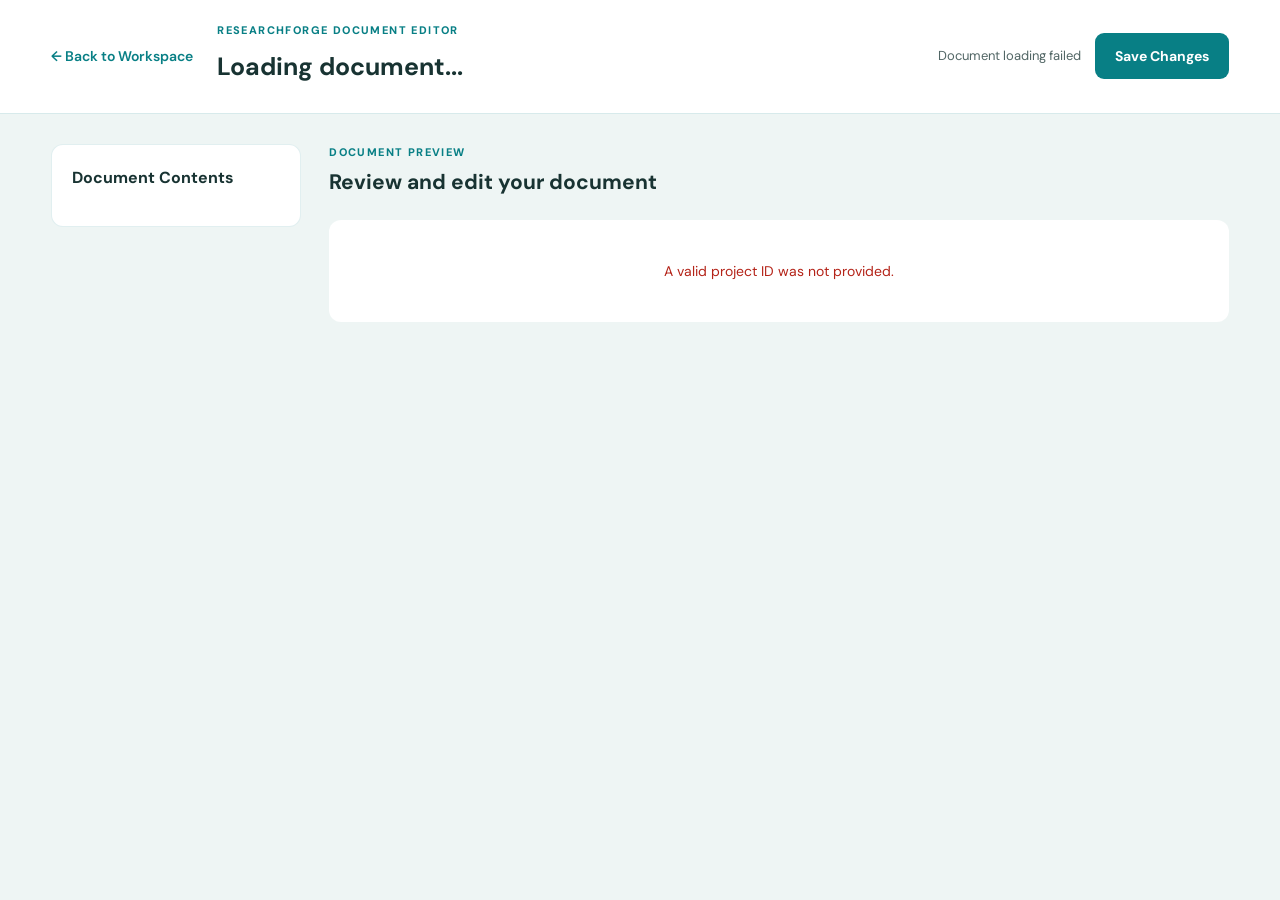
==== frontend/document-editor.html @ b3eb13af "Add AI document generation and editor improvements" ====
﻿<!DOCTYPE html>
<html lang="en">
<head>
    <meta charset="UTF-8">
    <meta name="viewport" content="width=device-width, initial-scale=1.0">
    <title>Document Editor | ResearchForge</title>
    <link rel="stylesheet" href="css/style.css">
    <link rel="stylesheet" href="css/document-editor.css">
</head>
<body>
    <main class="document-editor-page">
        <header class="document-editor-header">
            <a href="#" id="back-to-workspace" class="document-back-link">← Back to Workspace</a>
            <div class="document-header-info">
                <span class="document-editor-label">RESEARCHFORGE DOCUMENT EDITOR</span>
                <h1 id="document-project-title">Loading document...</h1>
                <p id="document-project-meta"></p>
            </div>
            <div class="document-header-actions">
                <span id="document-save-status" role="status">Loading...</span>
                <button type="button" id="save-document-btn">Save Changes</button>
            </div>
        </header>

        <section class="document-editor-main">
            <aside class="document-outline">
                <h2>Document Contents</h2>
                <nav id="document-outline-list"></nav>
            </aside>

            <section class="document-preview-area">
                <div class="document-preview-toolbar">
                    <div>
                        <span class="document-editor-label">DOCUMENT PREVIEW</span>
                        <h2>Review and edit your document</h2>
                    </div>
                    <span id="document-section-count"></span>
                </div>

                <div id="document-preview" class="document-preview">
                    <div class="document-loading">Loading your generated document...</div>
                </div>
            </section>
        </section>
    </main>

    <script src="js/document-editor.js"></script>
</body>
</html>
---- frontend/css/style.css ----
@import url('https://fonts.googleapis.com/css2?family=DM+Sans:wght@400;500;600;700&family=Manrope:wght@400;500;600;700;800&display=swap');

:root {
    --color-primary: #0B7F85;
    --color-primary-hover: #086468;
    --color-primary-light: #A3D2CD;
    --color-primary-border: #8CC4BE;
    --color-primary-soft: #5FA9A3;

    --color-text: #112E34;
    --color-muted: #34545A;
    --color-subtle: #3E5D62;
    --color-border: #93C0BB;

    --color-surface: #D2EBE8;
    --color-background: #B9DDD9;
    --color-tint: #A9D3CE;
    --color-soft: #C5E4E0;

    --color-green: #2A7A44;
    --color-green-light: #C4E3CC;
    --color-orange: #AD6410;
    --color-orange-light: #F3DBA9;
    --color-red: #A82A38;
    --color-red-light: #EFCFCB;

    --font-body: 'DM Sans', sans-serif;
    --font-heading: 'Manrope', sans-serif;

    --radius-small: 7px;
    --radius-medium: 12px;
    --radius-large: 16px;

    --shadow-card: 0 2px 5px rgba(24, 24, 24, 0.06);
    --shadow-hover: 0 8px 22px rgba(24, 24, 24, 0.10);
}


* {
    box-sizing: border-box;
}

html {
    scroll-behavior: smooth;
    scroll-padding-top: 90px;
}

body {
    margin: 0;
    font-family: var(--font-body);
    font-size: 14px;
    line-height: 1.6;
    color: var(--color-text);
    background: var(--color-background);
    -webkit-font-smoothing: antialiased;
}

button,
input,
textarea,
select {
    font: inherit;
}

input,
textarea,
select {
    color: var(--color-text);
    background: var(--color-surface);
    border-color: var(--color-border);
}

input:focus,
textarea:focus,
select:focus {
    border-color: var(--color-primary);
}

button,
a {
    color: inherit;
    -webkit-tap-highlight-color: transparent;
}

button:focus-visible,
a:focus-visible,
input:focus-visible {
    outline: 3px solid rgba(11, 127, 133, 0.4);
    outline-offset: 3px;
}

button:disabled {
    opacity: 0.65;
    cursor: not-allowed;
}

::selection {
    background: var(--color-primary-border);
    color: var(--color-text);
}


.landing-page {
    background: var(--color-background);
}

.navbar {
    position: sticky;
    top: 0;
    z-index: 20;
    width: 100%;
    min-height: 76px;
    padding: 0 7%;
    display: flex;
    align-items: center;
    justify-content: space-between;
    gap: 24px;
    background: var(--color-surface);
    border-bottom: 1px solid var(--color-border);
    backdrop-filter: blur(12px);
}

.logo,
.sidebar-brand {
    text-decoration: none;
}

.logo {
    color: var(--color-text);
    font-family: var(--font-heading);
    font-size: 21px;
    font-weight: 800;
    letter-spacing: -0.9px;
}

.nav-links {
    display: flex;
    align-items: center;
    gap: 31px;
}

.nav-links a {
    color: var(--color-muted);
    font-size: 14px;
    font-weight: 600;
    text-decoration: none;
    transition: color 0.2s ease;
}

.nav-links a:hover {
    color: var(--color-primary);
}

.login-btn {
    padding: 9px 19px;
    border: 1px solid var(--color-border);
    border-radius: var(--radius-small);
    font-size: 14px;
    font-weight: 600;
    cursor: pointer;
    transition: background 0.2s ease, border-color 0.2s ease;
}


.login-btn,
.secondary-btn,
.project-cancel-btn,
.modal-cancel-btn {
    color: var(--color-text);
    background: var(--color-surface);
    border-color: var(--color-border);
}

.login-btn:hover,
.secondary-btn:hover,
.project-cancel-btn:hover,
.modal-cancel-btn:hover {
    background: var(--color-tint);
    border-color: var(--color-primary);
}

.primary-btn,
.dashboard-primary-btn,
.projects-new-btn,
.project-submit-btn,
.empty-action-btn,
.retry-button,
.brand-mark {
    color: #ffffff;
    background: var(--color-primary);
    border-color: var(--color-primary);
}

.primary-btn:hover,
.dashboard-primary-btn:hover,
.projects-new-btn:hover,
.project-submit-btn:hover,
.empty-action-btn:hover,
.retry-button:hover {
    background: var(--color-primary-hover);
    border-color: var(--color-primary-hover);
}

.feature-icon,
.hero-badge,
.benefit-check {
    color: var(--color-primary-hover);
    background: var(--color-primary-light);
}

.badge-dot,
.status-dot {
    width: 7px;
    height: 7px;
    border-radius: 50%;
    background: var(--color-green);
}

.badge-dot {
    box-shadow: 0 0 10px rgba(42, 122, 68, 0.3);
}


.hero {
    min-height: 590px;
    padding: 100px 24px 108px;
    display: flex;
    justify-content: center;
    align-items: center;
    text-align: center;
    background: radial-gradient(ellipse at 50% 0%, #A3D2CD 0%, #C5E4E0 48%, #B9DDD9 100%);
    border-bottom: 1px solid var(--color-border);
}

.hero-content {
    width: 100%;
    max-width: 850px;
    display: flex;
    flex-direction: column;
    align-items: center;
}

.hero-badge {
    display: inline-flex;
    align-items: center;
    gap: 9px;
    margin-bottom: 27px;
    padding: 7px 13px;
    border: 1px solid var(--color-primary-border);
    border-radius: 100px;
    font-size: 14px;
    font-weight: 600;
}

.tagline,
.section-label,
.page-eyebrow {
    margin: 0;
    color: var(--color-primary);
    font-size: 13px;
    font-weight: 700;
    letter-spacing: 1.35px;
}

.tagline {
    margin-bottom: 19px;
}

.hero h1 {
    max-width: 800px;
    margin: 0;
    color: var(--color-text);
    font-family: var(--font-heading);
    font-size: clamp(43px, 6vw, 67px);
    font-weight: 800;
    line-height: 1.12;
    letter-spacing: -3px;
}

.hero h1 span {
    display: block;
    color: var(--color-primary);
}

.description {
    max-width: 660px;
    margin: 24px auto 0;
    color: var(--color-muted);
    font-size: 16px;
    line-height: 1.9;
}

.buttons {
    margin-top: 32px;
    display: flex;
    align-items: center;
    justify-content: center;
    flex-wrap: wrap;
    gap: 12px;
}

.primary-btn,
.secondary-btn {
    min-height: 47px;
    padding: 12px 21px;
    display: inline-flex;
    align-items: center;
    justify-content: center;
    gap: 12px;
    border: 1px solid var(--color-border);
    border-radius: var(--radius-small);
    font-size: 14px;
    font-weight: 700;
    text-decoration: none;
    cursor: pointer;
    transition: background 0.2s ease, border-color 0.2s ease, transform 0.2s ease;
}

.primary-btn:hover,
.secondary-btn:hover {
    transform: translateY(-1px);
}

.hero-note {
    margin-top: 30px;
    display: flex;
    justify-content: center;
    align-items: center;
    flex-wrap: wrap;
    gap: 9px;
    color: var(--color-subtle);
    font-size: 14px;
}

.hero-note span {
    color: var(--color-green);
    font-weight: 700;
}

.hero-note span:not(:first-child) {
    margin-left: 12px;
}


.landing-features {
    max-width: 1200px;
    margin: 0 auto;
    padding: 92px 32px 100px;
}

.section-heading {
    max-width: 660px;
    margin: 0 auto 44px;
    text-align: center;
}

.section-heading h2,
.about-content h2 {
    margin: 13px 0 14px;
    color: var(--color-text);
    font-family: var(--font-heading);
    font-size: clamp(28px, 4vw, 38px);
    line-height: 1.3;
    letter-spacing: -1.3px;
}

.section-heading>p:last-child,
.about-content>p:not(.section-label) {
    margin: 0;
    color: var(--color-muted);
    font-size: 15px;
    line-height: 1.85;
}

.feature-grid {
    display: grid;
    grid-template-columns: repeat(3, minmax(0, 1fr));
    gap: 21px;
}

.feature-card {
    padding: 28px 25px 30px;
    border: 1px solid var(--color-border);
    border-radius: var(--radius-medium);
    background: var(--color-surface);
    box-shadow: var(--shadow-card);
    transition: border-color 0.2s ease, box-shadow 0.2s ease, transform 0.2s ease;
}

.feature-card:hover {
    border-color: var(--color-primary-soft);
    box-shadow: var(--shadow-hover);
    transform: translateY(-3px);
}

.feature-icon {
    width: 43px;
    height: 43px;
    display: flex;
    align-items: center;
    justify-content: center;
    border-radius: 10px;
    font-size: 14px;
    font-weight: 800;
}

.feature-card h3 {
    margin: 21px 0 10px;
    color: var(--color-text);
    font-family: var(--font-heading);
    font-size: 17px;
    letter-spacing: -0.4px;
}

.feature-card p {
    margin: 0;
    color: var(--color-muted);
    font-size: 14px;
    line-height: 1.85;
}


.landing-about {
    padding: 75px 24px;
    background: var(--color-tint);
    border-top: 1px solid var(--color-border);
    border-bottom: 1px solid var(--color-border);
}

.about-content {
    max-width: 720px;
    margin: 0 auto;
    text-align: center;
}

.about-content h2 {
    max-width: 620px;
    margin-right: auto;
    margin-left: auto;
}

.about-link {
    margin-top: 23px;
    display: inline-flex;
    color: var(--color-primary);
    font-size: 14px;
    font-weight: 700;
    text-decoration: none;
}

.about-link:hover {
    color: var(--color-primary-hover);
}

.landing-footer {
    min-height: 110px;
    padding: 28px 7%;
    display: flex;
    align-items: center;
    justify-content: space-between;
    gap: 18px;
    background: var(--color-surface);
    border-top: 1px solid var(--color-border);
}

.footer-logo {
    color: var(--color-text);
    font-family: var(--font-heading);
    font-size: 17px;
    font-weight: 800;
}

.landing-footer p {
    margin: 0;
    color: var(--color-subtle);
    font-size: 14px;
}


.app-shell {
    min-height: 100vh;
    display: flex;
}

.sidebar {
    width: 252px;
    min-width: 252px;
    min-height: 100vh;
    padding: 27px 17px 19px;
    display: flex;
    flex-direction: column;
    background: var(--color-surface);
    border-right: 1px solid var(--color-border);
}

.sidebar-brand {
    margin-bottom: 43px;
    padding: 0 8px;
    display: flex;
    align-items: center;
    gap: 11px;
}

.brand-mark {
    width: 34px;
    height: 34px;
    display: inline-flex;
    align-items: center;
    justify-content: center;
    border-radius: 9px;
    font-family: var(--font-heading);
    font-size: 17px;
    font-weight: 800;
}

.brand-name {
    color: var(--color-text);
    font-family: var(--font-heading);
    font-size: 16px;
    font-weight: 800;
    letter-spacing: -0.5px;
}

.sidebar-section {
    margin-bottom: 32px;
}

.sidebar-label {
    margin: 0 0 12px;
    padding: 0 11px;
    color: var(--color-subtle);
    font-size: 12px;
    font-weight: 700;
    letter-spacing: 1.1px;
}

.sidebar-link {
    min-height: 43px;
    margin: 4px 0;
    padding: 10px 11px;
    display: flex;
    align-items: center;
    gap: 11px;
    border-radius: var(--radius-small);
    color: var(--color-muted);
    font-size: 14px;
    font-weight: 500;
    text-decoration: none;
    transition: background 0.2s ease, color 0.2s ease;
}

.sidebar-link:hover {
    color: var(--color-primary);
    background: var(--color-tint);
}

.sidebar-link.active {
    color: var(--color-primary-hover);
    background: var(--color-primary-light);
    font-weight: 700;
    box-shadow: inset 3px 0 0 var(--color-primary);
}

.sidebar-icon {
    width: 21px;
    display: inline-flex;
    justify-content: center;
    color: inherit;
    font-size: 19px;
}

.coming-soon-badge {
    margin-left: auto;
    padding: 2px 6px;
    border-radius: 5px;
    background: var(--color-tint);
    color: var(--color-subtle);
    font-size: 11px;
    font-weight: 700;
}

.sidebar-bottom {
    margin-top: auto;
}

.sidebar-help {
    padding: 15px 12px;
    display: flex;
    align-items: flex-start;
    gap: 10px;
    border: 1px solid var(--color-border);
    border-radius: 10px;
    background: var(--color-soft);
}

.help-icon {
    width: 25px;
    min-width: 25px;
    height: 25px;
    display: flex;
    align-items: center;
    justify-content: center;
    border: 1px solid var(--color-primary-border);
    border-radius: 50%;
    background: var(--color-primary-light);
    color: var(--color-primary-hover);
    font-size: 14px;
    font-weight: 700;
}

.sidebar-help h4 {
    margin: 0 0 3px;
    color: var(--color-text);
    font-size: 13px;
    font-weight: 700;
}

.sidebar-help p {
    margin: 0;
    color: var(--color-muted);
    font-size: 12px;
    line-height: 1.6;
}

.sidebar-home-link {
    margin: 20px 8px 0;
    display: block;
    color: var(--color-muted);
    font-size: 14px;
    text-decoration: none;
}

.sidebar-home-link:hover {
    color: var(--color-primary);
}

.main-content {
    min-width: 0;
    flex: 1;
    background: var(--color-background);
}

.topbar,
.project-topbar {
    min-height: 70px;
    display: flex;
    align-items: center;
    justify-content: space-between;
    gap: 18px;
    background: var(--color-surface);
    border-bottom: 1px solid var(--color-border);
}

.topbar {
    padding: 0 37px;
}

.breadcrumb {
    display: flex;
    align-items: center;
    gap: 10px;
    color: var(--color-subtle);
    font-size: 14px;
}

.breadcrumb-divider {
    color: #6E8F91;
}

.breadcrumb strong {
    color: var(--color-text);
    font-weight: 700;
}

.topbar-actions {
    display: flex;
    align-items: center;
    gap: 15px;
}

.workspace-status {
    display: inline-flex;
    align-items: center;
    gap: 8px;
    color: var(--color-muted);
    font-size: 13px;
}


.dashboard-content {
    width: 100%;
    max-width: 1500px;
    margin: 0 auto;
    padding: 38px 38px 24px;
}

.dashboard-welcome {
    margin-bottom: 31px;
    display: flex;
    align-items: center;
    justify-content: space-between;
    gap: 24px;
}

.page-eyebrow {
    margin-bottom: 9px;
}

.welcome-copy h1 {
    margin: 0;
    color: var(--color-text);
    font-family: var(--font-heading);
    font-size: 29px;
    font-weight: 800;
    line-height: 1.35;
    letter-spacing: -1.1px;
}

.welcome-copy>p:last-child {
    margin: 9px 0 0;
    color: var(--color-muted);
    font-size: 14px;
}

.dashboard-primary-btn {
    min-height: 43px;
    padding: 11px 16px;
    display: inline-flex;
    align-items: center;
    justify-content: center;
    flex-shrink: 0;
    gap: 8px;
    border: 1px solid var(--color-primary);
    border-radius: var(--radius-small);
    font-size: 14px;
    font-weight: 700;
    text-decoration: none;
    transition: background 0.2s ease, transform 0.2s ease;
}

.dashboard-primary-btn:hover {
    transform: translateY(-1px);
}

.dashboard-primary-btn span {
    font-size: 18px;
    line-height: 1;
}


.dashboard-stats {
    margin-bottom: 38px;
    display: grid;
    grid-template-columns: repeat(3, minmax(0, 1fr));
    gap: 18px;
}

.stat-card {
    min-width: 0;
    padding: 21px 22px;
    border: 1px solid var(--color-border);
    border-radius: var(--radius-medium);
    background: var(--color-surface);
    box-shadow: var(--shadow-card);
    transition: box-shadow 0.2s ease, transform 0.2s ease;
}

.stat-card:hover {
    box-shadow: var(--shadow-hover);
    transform: translateY(-2px);
}

.stat-card-top {
    display: flex;
    align-items: center;
    justify-content: space-between;
    gap: 10px;
}

.stat-label {
    color: var(--color-muted);
    font-size: 14px;
    font-weight: 600;
}

.stat-icon {
    width: 34px;
    height: 34px;
    display: inline-flex;
    align-items: center;
    justify-content: center;
    border-radius: 9px;
    font-size: 15px;
    font-weight: 700;
}

.stat-icon-blue,
.project-color-0 {
    color: var(--color-primary-hover);
    background: var(--color-primary-light);
}

.stat-icon-green,
.project-color-1 {
    color: var(--color-green);
    background: var(--color-green-light);
}

.stat-icon-orange,
.project-color-2 {
    color: var(--color-orange);
    background: var(--color-orange-light);
}

.project-color-3 {
    color: #6E48C8;
    background: #DCD2F5;
}

.project-color-4 {
    color: var(--color-red);
    background: var(--color-red-light);
}

.stat-value {
    margin-top: 13px;
    color: var(--color-text);
    font-family: var(--font-heading);
    font-size: 30px;
    font-weight: 800;
    line-height: 1.35;
    letter-spacing: -1px;
}

.stat-value-text {
    font-size: 21px;
    letter-spacing: -0.6px;
}

.stat-description {
    margin: 6px 0 0;
    color: var(--color-subtle);
    font-size: 13px;
}


.projects-section {
    padding: 27px;
    border: 1px solid var(--color-border);
    border-radius: var(--radius-large);
    background: var(--color-surface);
    box-shadow: var(--shadow-card);
}

.projects-heading {
    margin-bottom: 23px;
    display: flex;
    align-items: center;
    justify-content: space-between;
    gap: 20px;
}

.projects-heading h2 {
    margin: 0;
    color: var(--color-text);
    font-family: var(--font-heading);
    font-size: 18px;
    font-weight: 800;
    letter-spacing: -0.5px;
}

.projects-heading p {
    margin: 5px 0 0;
    color: var(--color-muted);
    font-size: 14px;
}

.projects-new-btn {
    min-height: 38px;
    padding: 9px 13px;
    display: inline-flex;
    align-items: center;
    justify-content: center;
    flex-shrink: 0;
    gap: 6px;
    border: 1px solid var(--color-primary);
    border-radius: var(--radius-small);
    font-size: 13px;
    font-weight: 700;
    text-decoration: none;
    transition: background 0.2s ease, border-color 0.2s ease;
}

.projects-toolbar {
    min-height: 56px;
    padding: 12px 0;
    display: flex;
    align-items: center;
    justify-content: space-between;
    gap: 15px;
    border-top: 1px solid var(--color-border);
    border-bottom: 1px solid var(--color-border);
}

.project-search {
    width: min(100%, 370px);
    min-height: 38px;
    padding: 0 11px;
    display: flex;
    align-items: center;
    gap: 9px;
    border: 1px solid var(--color-border);
    border-radius: var(--radius-small);
    background: var(--color-surface);
    transition: border-color 0.2s ease, box-shadow 0.2s ease;
}

.project-search:focus-within {
    border-color: var(--color-primary);
    box-shadow: 0 0 0 3px rgba(11, 127, 133, 0.18);
}

.search-icon {
    color: var(--color-subtle);
    font-size: 19px;
    line-height: 1;
}

.project-search input {
    width: 100%;
    min-width: 0;
    padding: 9px 0;
    border: none;
    outline: none;
    background: transparent;
    color: var(--color-text);
    font-size: 14px;
}

.project-search input::placeholder,
.form-group input::placeholder {
    color: var(--color-subtle);
}

.search-shortcut {
    flex-shrink: 0;
    color: var(--color-subtle);
    font-size: 12px;
}

.projects-sort {
    color: var(--color-muted);
    font-size: 13px;
    text-align: right;
}

.projects-grid {
    padding-top: 21px;
    display: grid;
    grid-template-columns: repeat(3, minmax(0, 1fr));
    align-items: stretch;
    gap: 17px;
}


.project-card {
    min-width: 0;
    min-height: 207px;
    padding: 19px;
    display: flex;
    flex-direction: column;
    border: 1px solid var(--color-border);
    border-radius: var(--radius-medium);
    background: var(--color-surface);
    transition: border-color 0.2s ease, box-shadow 0.2s ease, transform 0.2s ease;
}

.project-card:hover {
    border-color: var(--color-primary-soft);
    box-shadow: var(--shadow-hover);
    transform: translateY(-2px);
}

.project-card-header,
.project-card-footer {
    display: flex;
    align-items: center;
    justify-content: space-between;
    gap: 10px;
}

.project-card-icon {
    width: 39px;
    height: 39px;
    display: flex;
    align-items: center;
    justify-content: center;
    border-radius: 10px;
    font-family: var(--font-heading);
    font-size: 16px;
    font-weight: 800;
}

.project-delete-btn {
    width: 32px;
    height: 32px;
    display: inline-flex;
    align-items: center;
    justify-content: center;
    border: 1px solid transparent;
    border-radius: 7px;
    background: transparent;
    color: var(--color-subtle);
    font-size: 20px;
    line-height: 1;
    cursor: pointer;
    transition: color 0.2s ease, background 0.2s ease;
}

.project-delete-btn:hover {
    color: var(--color-red);
    background: var(--color-red-light);
}

.project-card-title {
    margin: 17px 0 5px;
    color: var(--color-text);
    font-family: var(--font-heading);
    font-size: 15px;
    font-weight: 800;
    line-height: 1.55;
    overflow-wrap: anywhere;
}

.project-card-description {
    margin: 0;
    color: var(--color-muted);
    font-size: 13px;
    line-height: 1.65;
}

.project-card-divider {
    height: 1px;
    margin-top: auto;
    margin-bottom: 12px;
    background: var(--color-border);
}

.project-card-id {
    color: var(--color-subtle);
    font-size: 12px;
}

.project-open-btn {
    padding: 5px 0 5px 5px;
    border: none;
    background: transparent;
    color: var(--color-primary);
    font-size: 13px;
    font-weight: 700;
    cursor: pointer;
}

.project-open-btn:hover {
    color: var(--color-primary-hover);
}


.projects-loading,
.projects-empty,
.projects-error {
    min-height: 240px;
    padding: 34px 20px;
    grid-column: 1 / -1;
    display: flex;
    flex-direction: column;
    align-items: center;
    justify-content: center;
    text-align: center;
}

.projects-loading p {
    margin: 14px 0 0;
    color: var(--color-muted);
    font-size: 14px;
}

.loading-spinner {
    width: 27px;
    height: 27px;
    border: 3px solid var(--color-border);
    border-top-color: var(--color-primary);
    border-radius: 50%;
    animation: spin 0.75s linear infinite;
}

@keyframes spin {
    to {
        transform: rotate(360deg);
    }
}

.empty-state-icon {
    width: 48px;
    height: 48px;
    display: flex;
    align-items: center;
    justify-content: center;
    border: 1px solid var(--color-primary-border);
    border-radius: 14px;
    background: var(--color-primary-light);
    color: var(--color-primary-hover);
    font-size: 23px;
    font-weight: 600;
}

.projects-empty h3,
.projects-error h3 {
    margin: 17px 0 5px;
    color: var(--color-text);
    font-family: var(--font-heading);
    font-size: 16px;
    font-weight: 800;
}

.projects-empty p,
.projects-error p {
    max-width: 380px;
    margin: 0;
    color: var(--color-muted);
    font-size: 14px;
    line-height: 1.8;
}

.empty-action-btn,
.retry-button {
    margin-top: 18px;
    padding: 10px 15px;
    display: inline-flex;
    align-items: center;
    justify-content: center;
    border: 1px solid var(--color-primary);
    border-radius: var(--radius-small);
    font-size: 13px;
    font-weight: 700;
    text-decoration: none;
    cursor: pointer;
}

.dashboard-footer {
    padding-top: 23px;
    display: flex;
    align-items: center;
    justify-content: space-between;
    gap: 15px;
    color: var(--color-subtle);
    font-size: 12px;
}


body.modal-open {
    overflow: hidden;
}

.modal-overlay {
    position: fixed;
    inset: 0;
    z-index: 100;
    padding: 20px;
    display: none;
    align-items: center;
    justify-content: center;
    background: rgba(17, 46, 52, 0.45);
    backdrop-filter: blur(5px);
}

.modal-overlay.active {
    display: flex;
}

.modal-card {
    width: 100%;
    max-width: 410px;
    padding: 29px;
    border: 1px solid var(--color-border);
    border-radius: var(--radius-large);
    background: var(--color-surface);
    box-shadow: 0 20px 60px rgba(24, 24, 24, 0.18);
    animation: modal-enter 0.2s ease;
}

@keyframes modal-enter {
    from {
        opacity: 0;
        transform: translateY(7px);
    }

    to {
        opacity: 1;
        transform: translateY(0);
    }
}

.modal-icon {
    width: 43px;
    height: 43px;
    display: flex;
    align-items: center;
    justify-content: center;
    border-radius: 12px;
    background: var(--color-red-light);
    color: var(--color-red);
    font-size: 20px;
    font-weight: 800;
}

.modal-card h2 {
    margin: 19px 0 8px;
    color: var(--color-text);
    font-family: var(--font-heading);
    font-size: 20px;
    font-weight: 800;
    letter-spacing: -0.5px;
}

.modal-card>p {
    margin: 0;
    color: var(--color-muted);
    font-size: 14px;
    line-height: 1.8;
}

.modal-actions {
    margin-top: 26px;
    display: flex;
    justify-content: flex-end;
    gap: 10px;
}

.modal-cancel-btn,
.modal-delete-btn {
    min-height: 39px;
    padding: 9px 14px;
    border: 1px solid var(--color-border);
    border-radius: var(--radius-small);
    font-size: 13px;
    font-weight: 700;
    cursor: pointer;
}

.modal-delete-btn {
    border-color: var(--color-red);
    background: var(--color-red);
    color: #ffffff;
}

.modal-delete-btn:hover {
    border-color: #8A2230;
    background: #8A2230;
}


.toast-container {
    position: fixed;
    right: 23px;
    bottom: 23px;
    z-index: 200;
    width: min(360px, calc(100vw - 32px));
    display: flex;
    flex-direction: column;
    gap: 10px;
}

.toast {
    padding: 13px 16px;
    border: 1px solid var(--color-border);
    border-left: 4px solid var(--color-primary);
    border-radius: 9px;
    background: var(--color-surface);
    color: var(--color-text);
    box-shadow: 0 8px 28px rgba(24, 24, 24, 0.14);
    font-size: 14px;
    line-height: 1.65;
    opacity: 0;
    transform: translateY(8px);
    transition: opacity 0.2s ease, transform 0.2s ease;
}

.toast.show {
    opacity: 1;
    transform: translateY(0);
}

.toast-success {
    border-left-color: var(--color-green);
}

.toast-error {
    border-left-color: var(--color-red);
}


.project-page {
    min-height: 100vh;
    background: var(--color-background);
}

.project-topbar {
    padding: 0 6%;
    gap: 20px;
}

.project-topbar .sidebar-brand {
    margin: 0;
    padding: 0;
}

.project-back-link {
    display: inline-flex;
    align-items: center;
    gap: 8px;
    color: var(--color-muted);
    font-size: 14px;
    font-weight: 600;
    text-decoration: none;
}

.project-back-link:hover,
.project-breadcrumb a:hover {
    color: var(--color-primary);
}

.project-back-link span {
    font-size: 17px;
}

.project-main {
    min-height: calc(100vh - 70px);
    padding: 49px 28px 60px;
    display: flex;
    align-items: flex-start;
    justify-content: center;
}

.project-layout {
    width: 100%;
    max-width: 1040px;
    display: grid;
    grid-template-columns: minmax(0, 1.25fr) minmax(280px, 0.75fr);
    align-items: stretch;
    gap: 23px;
}

.project-form-panel {
    min-width: 0;
    padding: 32px;
    border: 1px solid var(--color-border);
    border-radius: var(--radius-large);
    background: var(--color-surface);
    box-shadow: var(--shadow-card);
}

.project-breadcrumb {
    margin-bottom: 32px;
    display: flex;
    align-items: center;
    flex-wrap: wrap;
    gap: 9px;
    color: var(--color-subtle);
    font-size: 13px;
}

.project-breadcrumb a {
    color: var(--color-muted);
    text-decoration: none;
}

.project-breadcrumb span:last-child {
    color: var(--color-text);
    font-weight: 700;
}

.project-heading-icon {
    width: 44px;
    height: 44px;
    margin-bottom: 20px;
    display: flex;
    align-items: center;
    justify-content: center;
    border: 1px solid var(--color-primary-border);
    border-radius: 11px;
    background: var(--color-primary-light);
    color: var(--color-primary-hover);
    font-size: 25px;
}

.project-heading .page-eyebrow {
    margin-bottom: 8px;
}

.project-heading h1 {
    margin: 0;
    color: var(--color-text);
    font-family: var(--font-heading);
    font-size: clamp(25px, 3vw, 32px);
    font-weight: 800;
    line-height: 1.3;
    letter-spacing: -1.2px;
}

.project-description {
    max-width: 530px;
    margin: 12px 0 0;
    color: var(--color-muted);
    font-size: 14px;
    line-height: 1.9;
}


.project-form {
    margin-top: 32px;
}

.form-group {
    display: flex;
    flex-direction: column;
    gap: 9px;
}

.form-group label {
    color: var(--color-text);
    font-size: 14px;
    font-weight: 700;
}

.required-mark {
    color: var(--color-red);
}

.form-group input {
    width: 100%;
    min-height: 47px;
    padding: 12px 14px;
    border: 1px solid var(--color-border);
    border-radius: var(--radius-small);
    background: var(--color-surface);
    color: var(--color-text);
    font-size: 14px;
    transition: border-color 0.2s ease, box-shadow 0.2s ease;
}

.form-group input:focus {
    outline: none;
    border-color: var(--color-primary);
    box-shadow: 0 0 0 3px rgba(11, 127, 133, 0.18);
}

.form-group input:disabled {
    background: var(--color-tint);
    color: var(--color-subtle);
    cursor: not-allowed;
}

.input-helper {
    display: flex;
    align-items: flex-start;
    justify-content: space-between;
    gap: 12px;
    color: var(--color-subtle);
    font-size: 12px;
}

#project-name-count {
    flex-shrink: 0;
    font-variant-numeric: tabular-nums;
}

.project-form-divider {
    height: 1px;
    margin: 27px 0;
    background: var(--color-border);
}

.project-next-step {
    padding: 15px;
    display: flex;
    align-items: flex-start;
    gap: 12px;
    border: 1px solid var(--color-primary-border);
    border-radius: 10px;
    background: var(--color-soft);
}

.next-step-icon {
    width: 26px;
    min-width: 26px;
    height: 26px;
    display: flex;
    align-items: center;
    justify-content: center;
    border-radius: 50%;
    background: var(--color-green-light);
    color: var(--color-green);
    font-size: 14px;
    font-weight: 800;
}

.project-next-step h3 {
    margin: 1px 0 5px;
    color: var(--color-text);
    font-size: 13px;
    font-weight: 700;
}

.project-next-step p {
    margin: 0;
    color: var(--color-muted);
    font-size: 13px;
    line-height: 1.8;
}

.project-message {
    margin-top: 17px;
    padding: 11px 13px;
    display: none;
    border: 1px solid transparent;
    border-radius: 8px;
    font-size: 13px;
    line-height: 1.7;
}

.project-message-success {
    border-color: #6FB48A;
    background: var(--color-green-light);
    color: #1B6035;
}

.project-message-error {
    border-color: #D99A9A;
    background: var(--color-red-light);
    color: var(--color-red);
}

.project-actions {
    margin-top: 25px;
    display: flex;
    align-items: center;
    justify-content: flex-end;
    gap: 11px;
}

.project-cancel-btn,
.project-submit-btn {
    min-height: 43px;
    padding: 11px 16px;
    display: inline-flex;
    align-items: center;
    justify-content: center;
    gap: 12px;
    border: 1px solid var(--color-border);
    border-radius: var(--radius-small);
    font-size: 13px;
    font-weight: 700;
    text-decoration: none;
    cursor: pointer;
    transition: background 0.2s ease, border-color 0.2s ease;
}

.project-submit-btn span:last-child {
    font-size: 16px;
}


.project-info-panel {
    min-width: 0;
    padding: 32px 28px 21px;
    display: flex;
    flex-direction: column;
    justify-content: space-between;
    border: 1px solid #8EC3BD;
    border-radius: var(--radius-large);
    background: linear-gradient(150deg, #A3D2CD, #C5E4E0 75%);
}

.info-panel-label {
    color: var(--color-primary-hover);
    font-size: 12px;
    font-weight: 700;
    letter-spacing: 1px;
}

.project-info-content h2 {
    margin: 18px 0 12px;
    color: var(--color-text);
    font-family: var(--font-heading);
    font-size: 25px;
    font-weight: 800;
    line-height: 1.4;
    letter-spacing: -0.8px;
}

.project-info-content>p {
    margin: 0;
    color: var(--color-muted);
    font-size: 14px;
    line-height: 1.9;
}

.project-benefits {
    margin-top: 31px;
    display: flex;
    flex-direction: column;
    gap: 23px;
}

.project-benefit {
    display: flex;
    align-items: flex-start;
    gap: 11px;
}

.benefit-check {
    width: 23px;
    min-width: 23px;
    height: 23px;
    display: flex;
    align-items: center;
    justify-content: center;
    border: 1px solid var(--color-primary-border);
    border-radius: 50%;
    font-size: 13px;
    font-weight: 800;
}

.project-benefit h3 {
    margin: 0 0 4px;
    color: var(--color-text);
    font-size: 13px;
    font-weight: 700;
}

.project-benefit p {
    margin: 0;
    color: var(--color-muted);
    font-size: 12px;
    line-height: 1.8;
}

.project-info-footer {
    margin-top: 45px;
    padding-top: 19px;
    border-top: 1px solid var(--color-primary-border);
    color: var(--color-subtle);
    font-size: 12px;
}

.project-info-footer span {
    margin: 0 5px;
}


@media (min-width: 1600px) {
    .dashboard-content {
        padding-right: 48px;
        padding-left: 48px;
    }

    .projects-grid {
        grid-template-columns: repeat(4, minmax(0, 1fr));
    }
}

@media (max-width: 1200px) {
    .dashboard-content {
        padding-right: 25px;
        padding-left: 25px;
    }

    .projects-grid {
        grid-template-columns: repeat(2, minmax(0, 1fr));
    }

    .projects-section {
        padding: 22px;
    }

    .project-layout {
        max-width: 900px;
        grid-template-columns: minmax(0, 1.1fr) minmax(250px, 0.9fr);
    }
}

@media (max-width: 900px) {
    .sidebar {
        width: 215px;
        min-width: 215px;
        padding-right: 12px;
        padding-left: 12px;
    }

    .dashboard-content {
        padding: 27px 20px 20px;
    }

    .topbar {
        padding: 0 22px;
    }

    .dashboard-stats {
        gap: 12px;
    }

    .stat-card {
        padding: 17px;
    }

    .project-layout {
        max-width: 640px;
        grid-template-columns: 1fr;
    }

    .project-info-panel {
        min-height: auto;
    }

    .project-benefits {
        gap: 17px;
    }

    .project-info-footer {
        margin-top: 30px;
    }
}

@media (max-width: 700px) {
    .navbar {
        min-height: 66px;
        padding: 0 20px;
    }

    .logo {
        font-size: 19px;
    }

    .nav-links {
        gap: 15px;
    }

    .nav-links a {
        display: none;
    }

    .login-btn {
        padding: 8px 13px;
        font-size: 14px;
    }

    .hero {
        min-height: auto;
        padding: 76px 21px 81px;
    }

    .hero h1 {
        font-size: clamp(39px, 9vw, 53px);
        letter-spacing: -2px;
    }

    .description {
        margin-top: 20px;
        font-size: 15px;
        line-height: 1.85;
    }

    .buttons {
        width: 100%;
        margin-top: 27px;
        flex-direction: column;
    }

    .primary-btn,
    .secondary-btn {
        width: 100%;
        max-width: 300px;
    }

    .hero-note {
        max-width: 330px;
        gap: 7px;
        line-height: 1.9;
    }

    .landing-features {
        padding: 65px 21px;
    }

    .section-heading {
        margin-bottom: 30px;
    }

    .section-heading h2,
    .about-content h2 {
        font-size: 29px;
        letter-spacing: -0.8px;
    }

    .feature-grid {
        grid-template-columns: 1fr;
        gap: 13px;
    }

    .feature-card {
        padding: 23px;
    }

    .landing-about {
        padding: 61px 22px;
    }

    .landing-footer {
        padding: 26px 21px;
        align-items: flex-start;
        flex-direction: column;
        gap: 7px;
    }

    .app-shell {
        display: block;
    }

    .sidebar {
        width: 100%;
        min-width: 0;
        min-height: auto;
        padding: 13px 17px;
        border-right: none;
        border-bottom: 1px solid var(--color-border);
    }

    .sidebar-brand {
        margin-bottom: 12px;
    }

    .sidebar-section {
        margin-bottom: 7px;
    }

    .sidebar-label,
    .sidebar-bottom,
    .sidebar-section:not(:first-of-type) {
        display: none;
    }

    .sidebar-link {
        min-height: 35px;
        margin: 0 4px 0 0;
        padding: 7px 10px;
        display: inline-flex;
    }

    .main-content {
        width: 100%;
    }

    .topbar {
        min-height: 55px;
        padding: 0 18px;
    }

    .workspace-status {
        font-size: 12px;
    }

    .dashboard-content {
        padding: 26px 16px 20px;
    }

    .dashboard-welcome {
        margin-bottom: 24px;
        align-items: flex-start;
        flex-direction: column;
        gap: 17px;
    }

    .welcome-copy h1 {
        font-size: 26px;
    }

    .dashboard-primary-btn,
    .projects-new-btn,
    .project-search,
    .modal-cancel-btn,
    .modal-delete-btn,
    .project-cancel-btn,
    .project-submit-btn {
        width: 100%;
    }

    .dashboard-stats {
        margin-bottom: 27px;
        grid-template-columns: 1fr;
        gap: 11px;
    }

    .stat-card {
        padding: 17px 19px;
    }

    .stat-value {
        font-size: 27px;
    }

    .stat-value-text {
        font-size: 19px;
    }

    .projects-section {
        padding: 18px 14px;
        border-radius: 12px;
    }

    .projects-heading {
        align-items: flex-start;
        flex-direction: column;
        gap: 14px;
    }

    .projects-toolbar {
        align-items: stretch;
        flex-direction: column;
        gap: 10px;
    }

    .projects-sort {
        text-align: left;
    }

    .projects-grid {
        padding-top: 15px;
        grid-template-columns: 1fr;
        gap: 12px;
    }

    .project-card {
        min-height: 190px;
    }

    .dashboard-footer {
        align-items: flex-start;
        flex-direction: column;
        gap: 4px;
    }

    .modal-card {
        padding: 23px;
    }

    .modal-actions {
        flex-direction: column-reverse;
    }

    .project-topbar {
        min-height: 64px;
        padding: 0 19px;
    }

    .project-back-link {
        font-size: 13px;
    }

    .project-main {
        padding: 25px 14px 38px;
    }

    .project-form-panel {
        padding: 22px 18px;
    }

    .project-breadcrumb {
        margin-bottom: 25px;
    }

    .project-heading h1 {
        font-size: 27px;
    }

    .project-actions {
        align-items: stretch;
        flex-direction: column-reverse;
    }

    .project-info-panel {
        padding: 25px 21px 19px;
    }

    .project-info-content h2 {
        font-size: 23px;
    }
}

@media (max-width: 380px) {
    .brand-name {
        font-size: 14px;
    }

    .sidebar-brand {
        padding: 0 4px;
    }

    .breadcrumb {
        gap: 6px;
        font-size: 13px;
    }

    .topbar,
    .project-topbar {
        padding: 0 12px;
    }

    .dashboard-content {
        padding-right: 11px;
        padding-left: 11px;
    }

    .project-topbar .brand-name {
        font-size: 13px;
    }

    .project-back-link {
        gap: 4px;
        font-size: 12px;
    }
}

@media (prefers-reduced-motion: reduce) {

    *,
    *::before,
    *::after {
        scroll-behavior: auto !important;
        animation-duration: 0.01ms !important;
        animation-iteration-count: 1 !important;
        transition-duration: 0.01ms !important;
    }
}

/*Workspace starts from here*/

.workspace-header {
    display: flex;
    align-items: center;
    justify-content: space-between;
    gap: 20px;
    padding: 20px 6%;
    background: #ffffff;
    border-bottom: 1px solid #e8eee9;
}

.workspace-brand {
    color: #244b3b;
    font-family: "Manrope", sans-serif;
    font-size: 1.4rem;
    font-weight: 800;
    text-decoration: none;
}

.workspace-back-btn {
    display: inline-flex;
    align-items: center;
    justify-content: center;
    gap: 8px;
    padding: 11px 17px;
    border: 1px solid #dce7df;
    border-radius: 10px;
    background: #ffffff;
    color: #315b48;
    font-size: 0.9rem;
    font-weight: 600;
    text-decoration: none;
    transition: background 0.2s ease, border-color 0.2s ease;
}

.workspace-back-btn:hover {
    background: #f1f7f2;
    border-color: #b9d3c1;
}

.workspace-main {
    width: min(1120px, 88%);
    margin: 0 auto;
    padding: 48px 0 72px;
}

.workspace-heading {
    margin-bottom: 32px;
}

.workspace-eyebrow {
    margin: 0 0 12px;
    color: #398260;
    font-size: 0.76rem;
    font-weight: 800;
    letter-spacing: 2px;
}

.workspace-heading h1 {
    margin: 0 0 10px;
    color: #20372b;
    font-family: "Manrope", sans-serif;
    font-size: clamp(1.8rem, 4vw, 2.7rem);
    font-weight: 800;
    line-height: 1.25;
    overflow-wrap: anywhere;
}

#workspace-project-id {
    margin: 0;
    color: #718078;
    font-size: 0.9rem;
}

.workspace-status-card {
    display: flex;
    align-items: center;
    gap: 20px;
    margin-bottom: 42px;
    padding: 26px;
    border: 1px solid #dcece0;
    border-radius: 18px;
    background: linear-gradient(120deg, #f0f8f1, #f9fcf8);
}

.workspace-status-icon {
    display: flex;
    flex: 0 0 56px;
    align-items: center;
    justify-content: center;
    width: 56px;
    height: 56px;
    border-radius: 16px;
    background: #d8eddd;
    color: #286844;
    font-family: "Manrope", sans-serif;
    font-size: 1.5rem;
    font-weight: 800;
}

.workspace-status-card h2 {
    margin: 0 0 7px;
    color: #254b36;
    font-size: 1.15rem;
}

.workspace-status-card p {
    margin: 0;
    color: #63776a;
    font-size: 0.93rem;
    line-height: 1.7;
}

.workspace-section {
    padding: 32px;
    border: 1px solid #e5ebe6;
    border-radius: 20px;
    background: #ffffff;
    box-shadow: 0 8px 28px rgba(32, 55, 43, 0.04);
}

.workspace-section-heading {
    margin-bottom: 28px;
}

.workspace-section-heading h2 {
    margin: 0 0 8px;
    color: #20372b;
    font-family: "Manrope", sans-serif;
    font-size: 1.55rem;
    font-weight: 800;
}

.workspace-section-heading p {
    margin: 0;
    color: #718078;
    font-size: 0.94rem;
    line-height: 1.7;
}

.research-form {
    display: flex;
    flex-direction: column;
    gap: 26px;
}

.research-input-group {
    display: flex;
    flex-direction: column;
    gap: 10px;
}

.research-input-group label {
    color: #2e4939;
    font-size: 0.96rem;
    font-weight: 700;
}

.research-input-group textarea {
    display: block;
    width: 100%;
    min-height: 120px;
    padding: 16px;
    border: 1px solid #dce5de;
    border-radius: 12px;
    outline: none;
    background: #fbfdfb;
    color: #26382d;
    font: inherit;
    font-size: 0.94rem;
    line-height: 1.7;
    resize: vertical;
    transition: border-color 0.2s ease, box-shadow 0.2s ease, background 0.2s ease;
}

.research-input-group textarea::placeholder {
    color: #9aa79e;
}

.research-input-group textarea:hover {
    border-color: #b8cbbd;
}

.research-input-group textarea:focus {
    border-color: #559b70;
    background: #ffffff;
    box-shadow: 0 0 0 4px rgba(85, 155, 112, 0.12);
}

.research-form-footer {
    display: flex;
    align-items: center;
    justify-content: space-between;
    flex-wrap: wrap;
    gap: 16px;
    padding-top: 22px;
    border-top: 1px solid #edf1ed;
}

#research-save-message {
    flex: 1;
    margin: 0;
    font-size: 0.9rem;
    line-height: 1.6;
}

.research-save-success {
    color: #287746;
    font-weight: 600;
}

.research-save-error {
    color: #c0392b;
    font-weight: 600;
}

.research-save-warning {
    color: #b7791f;
    font-weight: 600;
}

#save-research-btn {
    display: inline-flex;
    align-items: center;
    justify-content: center;
    min-height: 46px;
    padding: 12px 23px;
    border: none;
    border-radius: 10px;
    background: #347b53;
    color: #ffffff;
    font: inherit;
    font-size: 0.93rem;
    font-weight: 700;
    cursor: pointer;
    transition: background 0.2s ease, transform 0.2s ease;
}

#save-research-btn:hover:not(:disabled) {
    transform: translateY(-1px);
    background: #286542;
}

#save-research-btn:disabled {
    cursor: not-allowed;
    opacity: 0.65;
}

.workspace-error {
    margin-top: 28px;
    padding: 28px;
    border: 1px solid #f0d0cc;
    border-radius: 16px;
    background: #fff8f7;
    color: #873c34;
}

.workspace-error h2 {
    margin: 0 0 10px;
    font-size: 1.25rem;
}

.workspace-error p {
    margin: 0 0 20px;
    line-height: 1.7;
}

.workspace-error[hidden] {
    display: none;
}

@media (max-width: 700px) {
    .workspace-header {
        padding: 16px 5%;
    }

    .workspace-brand {
        font-size: 1.15rem;
    }

    .workspace-back-btn {
        padding: 10px 12px;
        font-size: 0.82rem;
    }

    .workspace-main {
        width: 90%;
        padding: 32px 0 48px;
    }

    .workspace-status-card {
        align-items: flex-start;
        gap: 14px;
        padding: 20px;
    }

    .workspace-status-icon {
        flex-basis: 46px;
        width: 46px;
        height: 46px;
        font-size: 1.25rem;
    }

    .workspace-section {
        padding: 22px 18px;
        border-radius: 16px;
    }

    .workspace-section-heading h2 {
        font-size: 1.3rem;
    }

    .research-input-group textarea {
        min-height: 110px;
        padding: 13px;
    }

    .research-form-footer {
        align-items: stretch;
        flex-direction: column;
    }

    #save-research-btn {
        width: 100%;
    }
}

@media (max-width: 420px) {
    .workspace-header {
        align-items: flex-start;
        flex-direction: column;
        gap: 12px;
    }

    .workspace-heading h1 {
        font-size: 1.75rem;
    }

    .workspace-status-card {
        flex-direction: column;
    }
}

.document-information-grid {
    display: grid;
    grid-template-columns: repeat(3, minmax(0, 1fr));
    gap: 18px;
    margin-top: 24px;
}

.document-information-item {
    min-width: 0;
    padding: 18px;
    border: 1px solid var(--color-border, #e5e7eb);
    border-radius: 12px;
    background: var(--color-surface, #ffffff);
}

.document-information-label {
    display: block;
    margin-bottom: 8px;
    color: var(--color-text-secondary, #6b7280);
    font-size: 13px;
    font-weight: 600;
}

.document-information-item p {
    margin: 0;
    overflow-wrap: anywhere;
    font-weight: 600;
}

.document-sections-container {
    display: grid;
    grid-template-columns: repeat(2, minmax(0, 1fr));
    gap: 14px;
    margin-top: 24px;
}

.document-section-card {
    display: flex;
    align-items: flex-start;
    gap: 14px;
    padding: 18px;
    border: 1px solid var(--color-border, #e5e7eb);
    border-radius: 12px;
    background: var(--color-surface, #ffffff);
}

.document-section-number {
    display: flex;
    flex: 0 0 38px;
    width: 38px;
    height: 38px;
    align-items: center;
    justify-content: center;
    border-radius: 10px;
    background: var(--color-primary-light, #edf4ff);
    color: var(--color-primary, #3268d8);
    font-size: 13px;
    font-weight: 700;
}

.document-section-content {
    min-width: 0;
}

.document-section-content h3 {
    margin: 2px 0 8px;
    font-size: 15px;
    overflow-wrap: anywhere;
}

.document-section-status {
    margin: 0;
    color: var(--color-text-secondary, #6b7280);
    font-size: 13px;
}

.document-sections-placeholder {
    grid-column: 1 / -1;
    padding: 24px;
    border: 1px dashed var(--color-border, #e5e7eb);
    border-radius: 12px;
}

.document-sections-placeholder h3 {
    margin-top: 0;
}

.document-sections-placeholder p {
    margin-bottom: 0;
}

@media (max-width: 768px) {
    .document-information-grid {
        grid-template-columns: repeat(2, minmax(0, 1fr));
    }

    .document-sections-container {
        grid-template-columns: 1fr;
    }
}

@media (max-width: 480px) {
    .document-information-grid {
        grid-template-columns: 1fr;
    }
}

/*day 2 new part*/

.workspace-header {
    flex-wrap: wrap;
}

.workspace-header-actions {
    display: flex;
    align-items: center;
    justify-content: flex-end;
    flex-wrap: wrap;
    gap: 16px;
}

#workspace-save-status {
    color: var(--color-muted);
    font-size: 13px;
    font-weight: 600;
}

.workspace-section {
    margin-bottom: 28px;
}

.workspace-section:last-of-type {
    margin-bottom: 0;
}

.document-information-grid {
    margin-top: 0;
}

.document-sections-container {
    margin-top: 0;
}

.workspace-materials-grid {
    display: grid;
    grid-template-columns: repeat(2, minmax(0, 1fr));
    gap: 20px;
}

.workspace-material-card {
    min-width: 0;
    padding: 23px;
    display: flex;
    flex-direction: column;
    align-items: flex-start;
    border: 1px solid var(--color-border);
    border-radius: var(--radius-medium);
    background: var(--color-surface);
    transition: border-color 0.2s ease, box-shadow 0.2s ease, transform 0.2s ease;
}

.workspace-material-card:hover {
    border-color: var(--color-primary-soft);
    box-shadow: var(--shadow-card);
    transform: translateY(-2px);
}

.workspace-material-card h3 {
    margin: 0 0 9px;
    color: var(--color-text);
    font-family: var(--font-heading);
    font-size: 16px;
    font-weight: 800;
}

.workspace-material-card p {
    margin: 0;
    color: var(--color-muted);
    font-size: 13px;
    line-height: 1.8;
}

.workspace-action-btn {
    min-height: 40px;
    margin-top: 20px;
    padding: 10px 15px;
    border: 1px solid var(--color-primary);
    border-radius: var(--radius-small);
    background: var(--color-primary);
    color: #ffffff;
    font-size: 13px;
    font-weight: 700;
    cursor: pointer;
    transition: background 0.2s ease, border-color 0.2s ease;
}

.workspace-action-btn:hover {
    background: var(--color-primary-hover);
    border-color: var(--color-primary-hover);
}

.workspace-material-summary {
    width: 100%;
    margin-top: 17px;
    padding-top: 14px;
    border-top: 1px solid var(--color-border);
    color: var(--color-muted);
    font-size: 12px;
    line-height: 1.7;
    overflow-wrap: anywhere;
}

.existing-material-panel {
    padding: 23px;
    border: 1px solid var(--color-primary-border);
    border-radius: var(--radius-medium);
    background: var(--color-soft);
}

.existing-material-panel h3 {
    margin: 0 0 10px;
    color: var(--color-text);
    font-family: var(--font-heading);
    font-size: 16px;
    font-weight: 800;
}

.existing-material-panel p {
    margin: 0;
    color: var(--color-muted);
    font-size: 14px;
    line-height: 1.8;
}

.workspace-error[hidden],
#existing-material-section[hidden] {
    display: none !important;
}

@media (max-width: 768px) {
    .workspace-main {
        width: 92%;
    }

    .workspace-materials-grid {
        grid-template-columns: 1fr;
    }

    .workspace-header-actions {
        justify-content: flex-start;
    }
}

@media (max-width: 480px) {
    .workspace-header-actions {
        width: 100%;
        align-items: stretch;
        flex-direction: column;
        gap: 10px;
    }

    .workspace-back-btn {
        width: fit-content;
    }

    .workspace-material-card {
        padding: 18px;
    }

    .existing-material-panel {
        padding: 18px;
    }
}
---- frontend/css/document-editor.css ----
﻿.document-editor-page {
    min-height: 100vh;
    background: var(--background-color, #eef5f4);
    color: var(--text-color, #183332);
}

.document-editor-header {
    display: flex;
    align-items: center;
    justify-content: space-between;
    gap: 24px;
    padding: 22px 4%;
    background: var(--card-background, #ffffff);
    border-bottom: 1px solid rgba(11, 127, 133, 0.16);
    flex-wrap: wrap;
}

.document-back-link {
    color: #087f85;
    text-decoration: none;
    font-weight: 600;
}

.document-header-info {
    flex: 1;
    min-width: 220px;
}

.document-editor-label {
    display: block;
    color: #087f85;
    font-size: 11px;
    font-weight: 800;
    letter-spacing: 1.4px;
}

.document-header-info h1 {
    margin: 7px 0 4px;
    font-size: 25px;
}

.document-header-info p {
    margin: 0;
    opacity: 0.7;
    font-size: 13px;
}

.document-header-actions {
    display: flex;
    align-items: center;
    gap: 14px;
}

#document-save-status {
    font-size: 13px;
    opacity: 0.75;
}

#save-document-btn {
    border: 0;
    border-radius: 9px;
    padding: 12px 20px;
    background: #087f85;
    color: white;
    font-weight: 700;
    cursor: pointer;
}

#save-document-btn:disabled {
    opacity: 0.55;
    cursor: wait;
}

.document-editor-main {
    display: grid;
    grid-template-columns: 250px minmax(0, 1fr);
    gap: 28px;
    max-width: 1600px;
    margin: 0 auto;
    padding: 30px 4%;
}

.document-outline {
    align-self: start;
    position: sticky;
    top: 20px;
    padding: 20px;
    border-radius: 12px;
    background: var(--card-background, #ffffff);
    border: 1px solid rgba(11, 127, 133, 0.12);
}

.document-outline h2 {
    margin: 0 0 16px;
    font-size: 16px;
}

#document-outline-list {
    display: flex;
    flex-direction: column;
    gap: 5px;
}

.document-outline-link {
    display: block;
    padding: 9px 10px;
    border-radius: 7px;
    color: inherit;
    text-decoration: none;
    font-size: 13px;
    line-height: 1.4;
}

.document-outline-link:hover,
.document-outline-link.active {
    background: rgba(11, 127, 133, 0.1);
    color: #087f85;
}

.document-preview-area {
    min-width: 0;
}

.document-preview-toolbar {
    display: flex;
    justify-content: space-between;
    align-items: center;
    gap: 16px;
    margin-bottom: 20px;
}

.document-preview-toolbar h2 {
    margin: 5px 0 0;
    font-size: 21px;
}

#document-section-count {
    font-size: 13px;
    opacity: 0.7;
}

.document-preview {
    display: flex;
    flex-direction: column;
    align-items: center;
    gap: 22px;
}

.document-section-card {
    width: 100%;
    max-width: 900px;
    padding: 48px 60px;
    background: #ffffff;
    color: #202020;
    border: 1px solid #e1e6e5;
    border-radius: 3px;
    box-shadow: 0 5px 24px rgba(20, 50, 48, 0.07);
    scroll-margin-top: 20px;
}

.document-section-heading {
    margin: 0 0 24px;
    padding-bottom: 12px;
    border-bottom: 1px solid #dce5e3;
    color: #183332;
    font-family: Georgia, serif;
    font-size: 22px;
}

.document-section-content {
    width: 100%;
    min-height: 180px;
    resize: vertical;
    border: 1px solid transparent;
    border-radius: 5px;
    padding: 12px;
    color: #292929;
    background: transparent;
    font-family: Georgia, "Times New Roman", serif;
    font-size: 15px;
    line-height: 1.85;
    outline: none;
}

.document-section-content:hover {
    border-color: #e0e9e7;
}

.document-section-content:focus {
    border-color: #8bc9c5;
    background: #fcfefe;
}

.document-loading,
.document-error,
.document-empty {
    width: 100%;
    padding: 40px;
    text-align: center;
    background: var(--card-background, #ffffff);
    border-radius: 12px;
}

.document-error {
    color: #b42318;
}

@media (max-width: 900px) {
    .document-editor-main {
        grid-template-columns: 1fr;
    }

    .document-outline {
        position: static;
    }

    #document-outline-list {
        display: grid;
        grid-template-columns: repeat(auto-fit, minmax(150px, 1fr));
    }
}

@media (max-width: 600px) {
    .document-editor-header {
        align-items: flex-start;
        flex-direction: column;
    }

    .document-header-actions {
        width: 100%;
        justify-content: space-between;
    }

    .document-section-card {
        padding: 25px 18px;
    }

    .document-preview-toolbar {
        align-items: flex-start;
        flex-direction: column;
    }
}
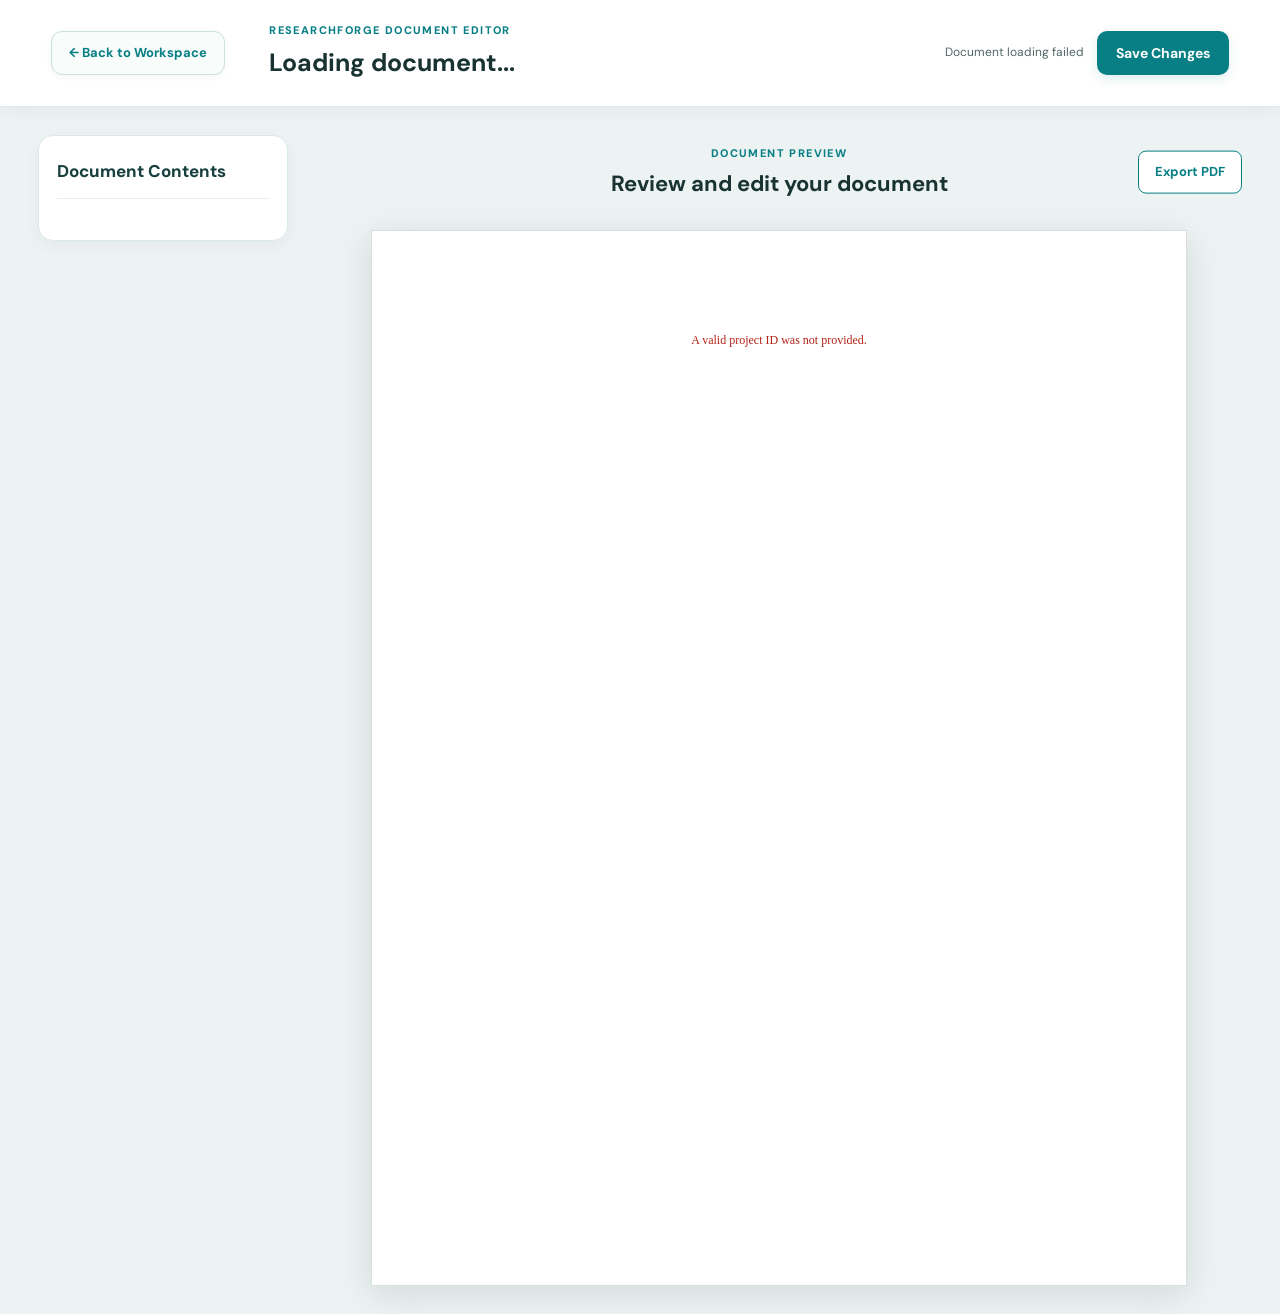
==== commit 7a05a193: "Improve AI document generation and IEEE editor" ====
--- a/frontend/document-editor.html
+++ b/frontend/document-editor.html
@@ -34,7 +34,10 @@
                         <span class="document-editor-label">DOCUMENT PREVIEW</span>
                         <h2>Review and edit your document</h2>
                     </div>
-                    <span id="document-section-count"></span>
+                    <div class="document-toolbar-actions">
+                        <span id="document-section-count"></span>
+                        <button type="button" id="export-document-pdf-btn">Export PDF</button>
+                    </div>
                 </div>
 
                 <div id="document-preview" class="document-preview">
@@ -44,6 +47,9 @@
         </section>
     </main>
 
+    <script src="js/ieee-document-renderer.js"></script>
     <script src="js/document-editor.js"></script>
 </body>
 </html>
+
+
--- a/frontend/css/document-editor.css
+++ b/frontend/css/document-editor.css
@@ -1,6 +1,6 @@
 ﻿.document-editor-page {
     min-height: 100vh;
-    background: var(--background-color, #eef5f4);
+    background: #edf2f2;
     color: var(--text-color, #183332);
 }
 
@@ -9,8 +9,8 @@
     align-items: center;
     justify-content: space-between;
     gap: 24px;
-    padding: 22px 4%;
-    background: var(--card-background, #ffffff);
+    padding: 18px 4%;
+    background: var(--card-background, #fff);
     border-bottom: 1px solid rgba(11, 127, 133, 0.16);
     flex-wrap: wrap;
 }
@@ -75,18 +75,21 @@
     display: grid;
     grid-template-columns: 250px minmax(0, 1fr);
     gap: 28px;
-    max-width: 1600px;
+    max-width: 1800px;
     margin: 0 auto;
-    padding: 30px 4%;
+    padding: 28px 3%;
+    align-items: start;
 }
 
 .document-outline {
     align-self: start;
     position: sticky;
     top: 20px;
+    max-height: calc(100vh - 40px);
+    overflow-y: auto;
     padding: 20px;
     border-radius: 12px;
-    background: var(--card-background, #ffffff);
+    background: var(--card-background, #fff);
     border: 1px solid rgba(11, 127, 133, 0.12);
 }
 
@@ -126,7 +129,7 @@
     justify-content: space-between;
     align-items: center;
     gap: 16px;
-    margin-bottom: 20px;
+    margin-bottom: 18px;
 }
 
 .document-preview-toolbar h2 {
@@ -134,61 +137,287 @@
     font-size: 21px;
 }
 
+.document-toolbar-actions {
+    display: flex;
+    align-items: center;
+    gap: 12px;
+    flex-wrap: wrap;
+}
+
 #document-section-count {
     font-size: 13px;
     opacity: 0.7;
 }
 
+#export-document-pdf-btn {
+    border: 1px solid #087f85;
+    border-radius: 8px;
+    padding: 10px 16px;
+    background: #fff;
+    color: #087f85;
+    font-size: 13px;
+    font-weight: 700;
+    cursor: pointer;
+    transition: background 0.2s ease, color 0.2s ease;
+}
+
+#export-document-pdf-btn:hover {
+    background: #087f85;
+    color: #fff;
+}
+
+#export-document-pdf-btn:disabled {
+    opacity: 0.55;
+    cursor: wait;
+}
+
 .document-preview {
+    display: block;
+    width: 100%;
+    max-width: 8.5in;
+    min-height: 11in;
+    margin: 0 auto;
+    padding: 0.65in;
+    box-sizing: border-box;
+    background: #fff;
+    color: #111;
+    border: 1px solid #d9dfdf;
+    box-shadow: 0 8px 32px rgba(20, 50, 48, 0.12);
+    font-family: "Times New Roman", Times, serif;
+    font-size: 9pt;
+    line-height: 1.12;
+}
+
+.ieee-title-block {
+    width: 100%;
+    margin: 0 0 18pt;
+    text-align: center;
+    break-inside: avoid;
+}
+
+.ieee-title {
+    margin: 0 0 15pt;
+    font-family: "Times New Roman", Times, serif;
+    font-size: 22pt;
+    line-height: 1.12;
+    font-weight: 700;
+    color: #111;
+}
+
+.ieee-authors,
+.ieee-affiliation {
+    margin: 4pt 0;
+    font-size: 9pt;
+    line-height: 1.15;
+    text-align: center;
+}
+
+.ieee-abstract {
+    width: 100%;
+    margin: 0 0 8pt;
+    font-size: 8.5pt;
+    line-height: 1.12;
+    text-align: justify;
+    break-inside: avoid;
+}
+
+.ieee-abstract p {
+    margin: 3pt 0;
+}
+
+.ieee-abstract strong {
+    font-weight: 700;
+}
+
+.ieee-keywords {
+    width: 100%;
+    margin: 0 0 14pt;
+    font-size: 8.5pt;
+    line-height: 1.12;
+    text-align: justify;
+    break-inside: avoid;
+}
+
+.ieee-paper-body {
+    width: 100%;
+    column-count: 2;
+    column-gap: 0.24in;
+    column-fill: balance;
+    font-family: "Times New Roman", Times, serif;
+    font-size: 9pt;
+    line-height: 1.12;
+    text-align: justify;
+}
+
+.ieee-asset-index {
+    column-span: all;
+    width: 100%;
+    margin: 0 0 12pt;
+    padding: 0;
+    font-size: 8pt;
+    line-height: 1.15;
+    break-inside: avoid;
+}
+
+.ieee-asset-index h3 {
+    margin: 0 0 5pt;
+    text-align: center;
+    font-size: 9pt;
+    font-weight: 700;
+}
+
+.ieee-asset-index ol {
+    margin: 0;
+    padding-left: 20pt;
+}
+
+.ieee-asset-index li {
+    margin: 2pt 0;
+}
+
+.ieee-section {
+    margin: 0 0 10pt;
+    break-inside: auto;
+}
+
+.ieee-section-heading {
+    margin: 10pt 0 6pt;
+    color: #111;
+    font-family: "Times New Roman", Times, serif;
+    font-size: 10pt;
+    line-height: 1.1;
+    font-weight: 400;
+    text-align: center;
+    text-transform: uppercase;
+    break-after: avoid;
+}
+
+.ieee-section-content {
+    font-size: 9pt;
+    line-height: 1.12;
+    text-align: justify;
+    overflow-wrap: anywhere;
+}
+
+.ieee-section-content p {
+    margin: 0 0 6pt;
+    text-indent: 0.16in;
+}
+
+.ieee-section-content p:first-child {
+    text-indent: 0;
+}
+
+.ieee-section-content ul,
+.ieee-section-content ol {
+    margin: 4pt 0 7pt;
+    padding-left: 18pt;
+}
+
+.ieee-section-content li {
+    margin: 2pt 0;
+}
+
+.ieee-subheading {
+    margin: 8pt 0 4pt;
+    font-size: 9pt;
+    line-height: 1.1;
+    font-weight: 700;
+    font-style: italic;
+    break-after: avoid;
+}
+
+.ieee-figure,
+.ieee-table {
+    width: 100%;
+    margin: 9pt 0;
+    break-inside: avoid;
+    page-break-inside: avoid;
+    text-align: center;
+}
+
+.ieee-figure img {
+    display: block;
+    max-width: 100%;
+    max-height: 2.8in;
+    width: auto;
+    height: auto;
+    margin: 0 auto 4pt;
+    object-fit: contain;
+}
+
+.ieee-figure figcaption {
+    font-size: 8pt;
+    line-height: 1.1;
+    text-align: center;
+}
+
+.ieee-table figcaption {
+    margin: 0 0 4pt;
+    font-size: 8pt;
+    line-height: 1.1;
+    text-align: center;
+    text-transform: uppercase;
+}
+
+.ieee-data-table {
+    width: 100%;
+    border-collapse: collapse;
+    margin: 0 auto;
+    font-size: 7.5pt;
+    line-height: 1.08;
+    text-align: center;
+}
+
+.ieee-data-table th,
+.ieee-data-table td {
+    padding: 3pt 4pt;
+    border-top: 1px solid #333;
+    border-bottom: 1px solid #333;
+    overflow-wrap: anywhere;
+}
+
+.ieee-data-table th {
+    font-weight: 700;
+}
+
+.ieee-section-editor {
+    display: block;
+    width: 100%;
+    min-height: 180px;
+    margin: 8pt 0;
+    padding: 9px;
+    box-sizing: border-box;
+    resize: vertical;
+    border: 1px solid #8bc9c5;
+    border-radius: 4px;
+    background: #fbfefe;
+    color: #222;
+    font-family: "Times New Roman", Times, serif;
+    font-size: 10pt;
+    line-height: 1.4;
+}
+
+.ieee-section-actions {
     display: flex;
-    flex-direction: column;
-    align-items: center;
-    gap: 22px;
-}
-
-.document-section-card {
-    width: 100%;
-    max-width: 900px;
-    padding: 48px 60px;
-    background: #ffffff;
-    color: #202020;
-    border: 1px solid #e1e6e5;
-    border-radius: 3px;
-    box-shadow: 0 5px 24px rgba(20, 50, 48, 0.07);
-    scroll-margin-top: 20px;
-}
-
-.document-section-heading {
-    margin: 0 0 24px;
-    padding-bottom: 12px;
-    border-bottom: 1px solid #dce5e3;
-    color: #183332;
-    font-family: Georgia, serif;
-    font-size: 22px;
-}
-
-.document-section-content {
-    width: 100%;
-    min-height: 180px;
-    resize: vertical;
-    border: 1px solid transparent;
+    justify-content: flex-end;
+    gap: 7px;
+    margin: 5px 0 10px;
+}
+
+.ieee-section-actions button {
+    padding: 6px 11px;
+    border: 0;
     border-radius: 5px;
-    padding: 12px;
-    color: #292929;
-    background: transparent;
-    font-family: Georgia, "Times New Roman", serif;
-    font-size: 15px;
-    line-height: 1.85;
-    outline: none;
-}
-
-.document-section-content:hover {
-    border-color: #e0e9e7;
-}
-
-.document-section-content:focus {
-    border-color: #8bc9c5;
-    background: #fcfefe;
+    background: #087f85;
+    color: #fff;
+    font-size: 12px;
+    font-weight: 600;
+    cursor: pointer;
+}
+
+.ieee-section-actions button:hover {
+    background: #06666b;
 }
 
 .document-loading,
@@ -197,12 +426,24 @@
     width: 100%;
     padding: 40px;
     text-align: center;
-    background: var(--card-background, #ffffff);
+    background: var(--card-background, #fff);
     border-radius: 12px;
 }
 
 .document-error {
     color: #b42318;
+}
+
+@media (max-width: 1100px) {
+    .document-editor-main {
+        grid-template-columns: 210px minmax(0, 1fr);
+        gap: 18px;
+        padding: 22px 2%;
+    }
+
+    .document-preview {
+        padding: 0.45in;
+    }
 }
 
 @media (max-width: 900px) {
@@ -212,11 +453,16 @@
 
     .document-outline {
         position: static;
+        max-height: none;
     }
 
     #document-outline-list {
         display: grid;
         grid-template-columns: repeat(auto-fit, minmax(150px, 1fr));
+    }
+
+    .document-preview {
+        max-width: 100%;
     }
 }
 
@@ -231,12 +477,442 @@
         justify-content: space-between;
     }
 
-    .document-section-card {
-        padding: 25px 18px;
-    }
-
     .document-preview-toolbar {
         align-items: flex-start;
         flex-direction: column;
     }
-}
+
+    .document-preview {
+        padding: 22px 16px;
+    }
+
+    .ieee-paper-body {
+        column-count: 1;
+    }
+}
+
+@page {
+    size: letter;
+    margin: 0.65in;
+}
+
+@media print {
+    html,
+    body,
+    .document-editor-page {
+        width: 100%;
+        min-height: 0;
+        margin: 0;
+        padding: 0;
+        background: #fff !important;
+        color: #000 !important;
+    }
+
+    .document-editor-header,
+    .document-outline,
+    .document-preview-toolbar,
+    .ieee-section-actions,
+    .ieee-section-editor {
+        display: none !important;
+    }
+
+    .document-editor-main {
+        display: block;
+        width: 100%;
+        max-width: none;
+        margin: 0;
+        padding: 0;
+    }
+
+    .document-preview-area {
+        width: 100%;
+        margin: 0;
+        padding: 0;
+    }
+
+    .document-preview {
+        display: block;
+        width: 100%;
+        max-width: none;
+        min-height: 0;
+        margin: 0;
+        padding: 0;
+        border: 0;
+        box-shadow: none;
+        font-size: 9pt;
+    }
+
+    .ieee-paper-body {
+        column-count: 2;
+        column-gap: 0.24in;
+    }
+
+    .ieee-section,
+    .ieee-figure,
+    .ieee-table {
+        break-inside: avoid;
+    }
+
+    .ieee-section-content {
+        color: #000;
+    }
+
+    a {
+        color: #000;
+        text-decoration: none;
+    }
+}
+
+
+/* Renderer class alignment and hidden-state correction */
+.ieee-section-editor[hidden],
+.ieee-section-actions[hidden],
+.ieee-section-actions button[hidden],
+[hidden] {
+    display: none !important;
+}
+
+/* Actual figure classes created by the IEEE renderer */
+.ieee-image-figure,
+.ieee-table-figure {
+    display: block;
+    width: 100%;
+    max-width: 100%;
+    min-width: 0;
+    margin: 9pt 0;
+    box-sizing: border-box;
+    break-inside: avoid;
+    page-break-inside: avoid;
+    overflow: hidden;
+    text-align: center;
+}
+
+.ieee-paper-image {
+    display: block;
+    width: auto;
+    max-width: 100%;
+    max-height: 2.15in;
+    height: auto;
+    margin: 0 auto 4pt;
+    object-fit: contain;
+}
+
+.ieee-figure-caption,
+.ieee-table-caption,
+.ieee-table-number {
+    max-width: 100%;
+    overflow-wrap: anywhere;
+    font-size: 8pt;
+    line-height: 1.15;
+    text-align: center;
+}
+
+.ieee-table-scroll {
+    width: 100%;
+    max-width: 100%;
+    overflow-x: auto;
+    box-sizing: border-box;
+}
+
+.ieee-table-figure .ieee-data-table {
+    width: 100%;
+    max-width: 100%;
+    table-layout: fixed;
+    overflow-wrap: anywhere;
+}
+
+.ieee-asset-description {
+    margin: 3pt 0;
+    font-size: 7.5pt;
+    line-height: 1.1;
+    overflow-wrap: anywhere;
+    text-align: justify;
+}
+
+@media print {
+    .ieee-table-scroll {
+        overflow: visible;
+    }
+
+    .ieee-image-figure,
+    .ieee-table-figure {
+        max-width: 100%;
+        overflow: visible;
+    }
+
+    .ieee-paper-image {
+        max-width: 100%;
+        max-height: 2in;
+    }
+}
+
+/* ===== REFINED DOCUMENT EDITOR HEADER ===== */
+
+.document-editor-header {
+    display: grid;
+    grid-template-columns: 190px minmax(0, 1fr) auto;
+    align-items: center;
+    gap: 28px;
+    padding: 22px 4%;
+    background: #ffffff;
+    border-bottom: 1px solid rgba(11, 127, 133, 0.14);
+    box-shadow: 0 4px 18px rgba(20, 60, 60, 0.045);
+}
+
+.document-back-link {
+    display: inline-flex;
+    align-items: center;
+    justify-content: center;
+    gap: 9px;
+    width: fit-content;
+    min-height: 44px;
+    padding: 0 17px;
+    border: 1px solid #c9e1df;
+    border-radius: 11px;
+    background: #f8fcfb;
+    color: #087f85;
+    font-size: 13px;
+    font-weight: 700;
+    text-decoration: none;
+    white-space: nowrap;
+    box-shadow: 0 2px 7px rgba(20, 60, 60, 0.04);
+    transition: transform 0.22s ease, box-shadow 0.22s ease,
+                background 0.22s ease, border-color 0.22s ease;
+}
+
+.document-back-link:hover {
+    transform: translateY(-3px);
+    background: #eaf6f4;
+    border-color: #0b858b;
+    box-shadow: 0 8px 18px rgba(11, 127, 133, 0.15);
+}
+
+.document-back-link:focus-visible {
+    outline: 3px solid rgba(11, 127, 133, 0.25);
+    outline-offset: 3px;
+}
+
+.document-header-info {
+    min-width: 0;
+}
+
+.document-header-info h1 {
+    margin: 7px 0 5px;
+    font-size: clamp(19px, 2vw, 25px);
+    line-height: 1.3;
+    overflow-wrap: anywhere;
+}
+
+.document-header-info p {
+    line-height: 1.5;
+}
+
+.document-header-actions {
+    display: flex;
+    align-items: center;
+    justify-content: flex-end;
+    gap: 13px;
+    white-space: nowrap;
+}
+
+#document-save-status {
+    font-size: 12px;
+}
+
+#save-document-btn {
+    min-height: 44px;
+    padding: 0 19px;
+    border-radius: 10px;
+    box-shadow: 0 4px 11px rgba(11, 127, 133, 0.13);
+    transition: transform 0.2s ease, box-shadow 0.2s ease,
+                background 0.2s ease;
+}
+
+#save-document-btn:not(:disabled):hover {
+    transform: translateY(-2px);
+    background: #066d72;
+    box-shadow: 0 7px 15px rgba(11, 127, 133, 0.2);
+}
+
+@media (max-width: 900px) {
+    .document-editor-header {
+        grid-template-columns: 1fr auto;
+        gap: 16px;
+    }
+
+    .document-back-link {
+        grid-column: 1;
+        grid-row: 1;
+    }
+
+    .document-header-info {
+        grid-column: 1 / -1;
+        grid-row: 2;
+    }
+
+    .document-header-actions {
+        grid-column: 2;
+        grid-row: 1;
+    }
+}
+
+@media (max-width: 600px) {
+    .document-editor-header {
+        display: flex;
+        flex-direction: column;
+        align-items: stretch;
+        gap: 17px;
+        padding: 18px 5%;
+    }
+
+    .document-header-actions {
+        width: 100%;
+        justify-content: space-between;
+    }
+}
+
+@media (prefers-reduced-motion: reduce) {
+    .document-back-link,
+    #save-document-btn {
+        transition: none !important;
+    }
+}
+
+/* ===== CENTERED DOCUMENT PREVIEW HEADING ===== */
+
+.document-preview-toolbar {
+    position: relative;
+    display: flex;
+    align-items: center;
+    justify-content: center;
+    min-height: 66px;
+    margin-bottom: 22px;
+    padding: 10px 190px;
+    text-align: center;
+}
+
+.document-preview-toolbar > div:first-child {
+    width: 100%;
+    text-align: center;
+}
+
+.document-preview-toolbar > div:first-child .document-editor-label {
+    display: block;
+    text-align: center;
+}
+
+.document-preview-toolbar h2 {
+    margin: 6px 0 0;
+    font-size: 22px;
+    font-weight: 700;
+    line-height: 1.35;
+    text-align: center;
+}
+
+.document-preview-toolbar .document-toolbar-actions {
+    position: absolute;
+    right: 0;
+    top: 50%;
+    transform: translateY(-50%);
+}
+
+/* ===== DOCUMENT CONTENTS TOPIC CARDS ===== */
+
+.document-outline {
+    padding: 22px 18px;
+    border: 1px solid #d8e9e7;
+    border-radius: 15px;
+    background: #ffffff;
+    box-shadow: 0 5px 18px rgba(20, 60, 60, 0.045);
+}
+
+.document-outline h2 {
+    margin: 0 0 19px;
+    padding-bottom: 13px;
+    border-bottom: 1px solid #e4eeee;
+    font-size: 17px;
+    font-weight: 750;
+    color: #173f3e;
+}
+
+#document-outline-list {
+    display: flex;
+    flex-direction: column;
+    gap: 9px;
+}
+
+.document-outline-link {
+    display: flex;
+    align-items: center;
+    min-height: 43px;
+    box-sizing: border-box;
+    padding: 10px 12px;
+    border: 1px solid #e1eceb;
+    border-radius: 10px;
+    background: #f8fbfb;
+    color: #355655;
+    font-size: 13px;
+    font-weight: 600;
+    line-height: 1.45;
+    text-decoration: none;
+    overflow-wrap: anywhere;
+    transition: background 0.2s ease, border-color 0.2s ease,
+                color 0.2s ease, transform 0.2s ease,
+                box-shadow 0.2s ease;
+}
+
+.document-outline-link:hover {
+    transform: translateX(3px);
+    border-color: #8fc9c5;
+    background: #edf8f6;
+    color: #08777c;
+    box-shadow: 0 4px 10px rgba(11, 127, 133, 0.08);
+}
+
+.document-outline-link.active {
+    border-color: #0b858b;
+    background: #e5f4f2;
+    color: #076d72;
+    font-weight: 750;
+    box-shadow: inset 3px 0 0 #0b858b,
+                0 3px 9px rgba(11, 127, 133, 0.08);
+}
+
+.document-outline-link:focus-visible {
+    outline: 3px solid rgba(11, 127, 133, 0.24);
+    outline-offset: 2px;
+}
+
+@media (max-width: 1000px) {
+    .document-preview-toolbar {
+        padding: 10px 0;
+        flex-direction: column;
+        gap: 14px;
+    }
+
+    .document-preview-toolbar .document-toolbar-actions {
+        position: static;
+        transform: none;
+        justify-content: center;
+    }
+}
+
+@media (max-width: 600px) {
+    .document-preview-toolbar h2 {
+        font-size: 19px;
+    }
+
+    .document-outline {
+        padding: 18px 14px;
+    }
+}
+
+@media (prefers-reduced-motion: reduce) {
+    .document-outline-link {
+        transition: none !important;
+    }
+
+    .document-outline-link:hover {
+        transform: none;
+    }
+}
